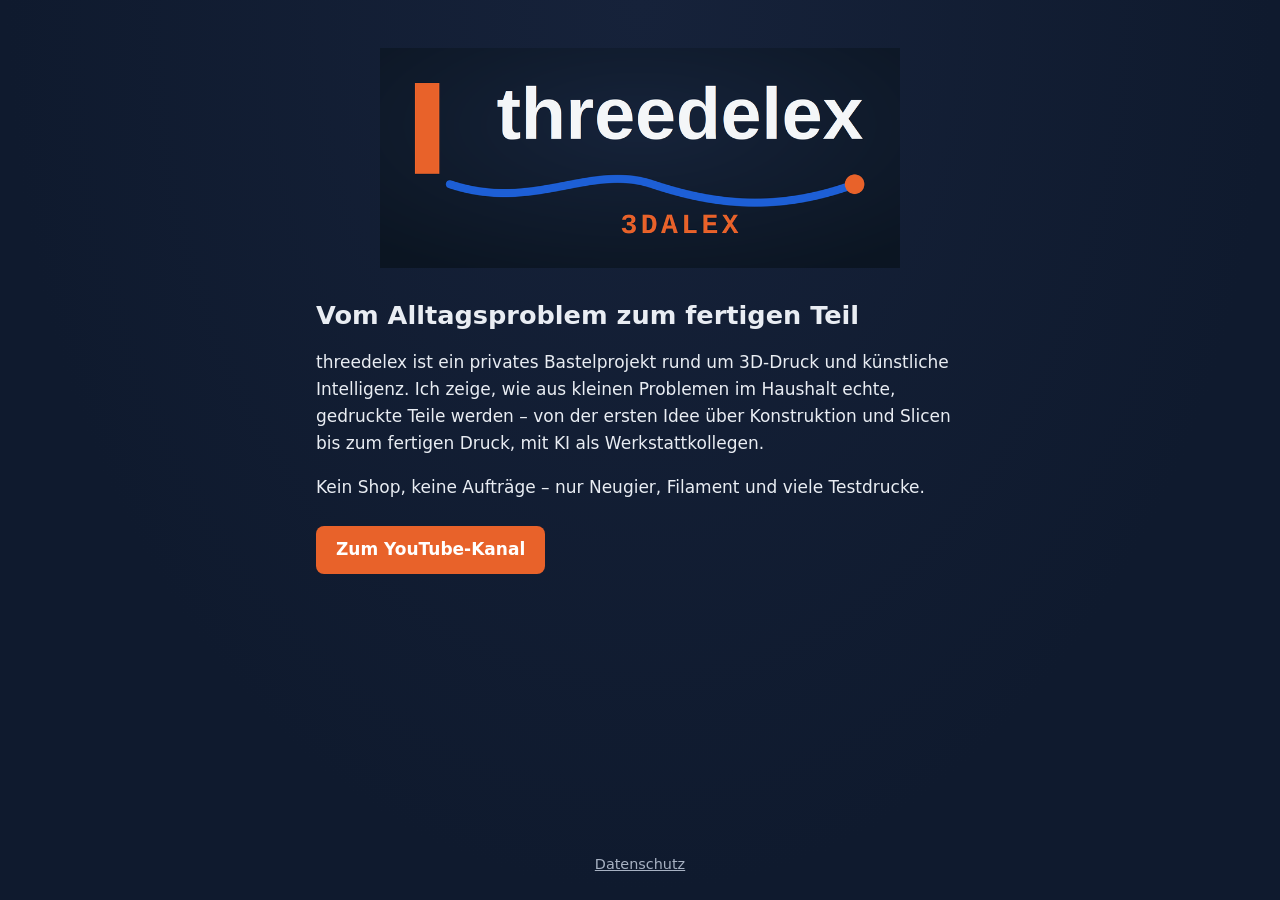
==== index.html @ 89a5fc74 "Info-Seite: Startseite und Datenschutz für threedelex Co-Authored-By: Claude Opus 5.5 <noreply@anthr" ====
<!doctype html>
<html lang="de">
<head>
<meta charset="utf-8">
<meta name="viewport" content="width=device-width, initial-scale=1">
<title>threedelex</title>
<meta name="description" content="threedelex – ein privates Bastelprojekt rund um 3D-Druck und KI.">
<link rel="icon" href="icon.png">
<link rel="stylesheet" href="stil.css">
</head>
<body>
<main>
  <img class="logo" src="logo.png" alt="threedelex" width="900" height="380">
  <h1>Vom Alltagsproblem zum fertigen Teil</h1>
  <p>threedelex ist ein privates Bastelprojekt rund um 3D-Druck und künstliche Intelligenz. Ich zeige, wie aus kleinen Problemen im Haushalt echte, gedruckte Teile werden – von der ersten Idee über Konstruktion und Slicen bis zum fertigen Druck, mit KI als Werkstattkollegen.</p>
  <p>Kein Shop, keine Aufträge – nur Neugier, Filament und viele Testdrucke.</p>
  <p><a class="knopf" href="https://www.youtube.com/shorts/7aeF0YlQs80">Zum YouTube-Kanal</a></p>
</main>
<footer>
  <a href="datenschutz.html">Datenschutz</a>
</footer>
</body>
</html>
---- stil.css ----
:root {
  --bg: #0f1a2e;
  --bg2: #16223a;
  --text: #e9edf3;
  --leise: #a7b1c2;
  --orange: #e8622a;
  --blau: #4d86ec;
}
* { box-sizing: border-box; }
html { background: var(--bg); }
body {
  margin: 0;
  min-height: 100vh;
  display: flex;
  flex-direction: column;
  background: radial-gradient(ellipse at top, var(--bg2), var(--bg) 70%);
  color: var(--text);
  font: 17px/1.6 system-ui, -apple-system, "Segoe UI", Roboto, sans-serif;
}
main {
  flex: 1;
  width: 100%;
  max-width: 680px;
  margin: 0 auto;
  padding: 48px 16px 32px;
}
.logo { display: block; width: 100%; max-width: 520px; height: auto; margin: 0 auto 32px; }
h1 { font-size: 1.6rem; line-height: 1.25; margin: 0 0 16px; }
h2 { font-size: 1.15rem; margin: 32px 0 8px; color: var(--orange); }
p, li { color: var(--text); }
.text p, .text li { color: #d6dce6; }
a { color: var(--blau); }
.knopf {
  display: inline-block;
  margin-top: 8px;
  padding: 10px 20px;
  border-radius: 8px;
  background: var(--orange);
  color: #fff;
  text-decoration: none;
  font-weight: 600;
}
.knopf:hover { filter: brightness(1.08); }
footer {
  padding: 24px 16px;
  text-align: center;
  font-size: 0.9rem;
  color: var(--leise);
}
footer a { color: var(--leise); }
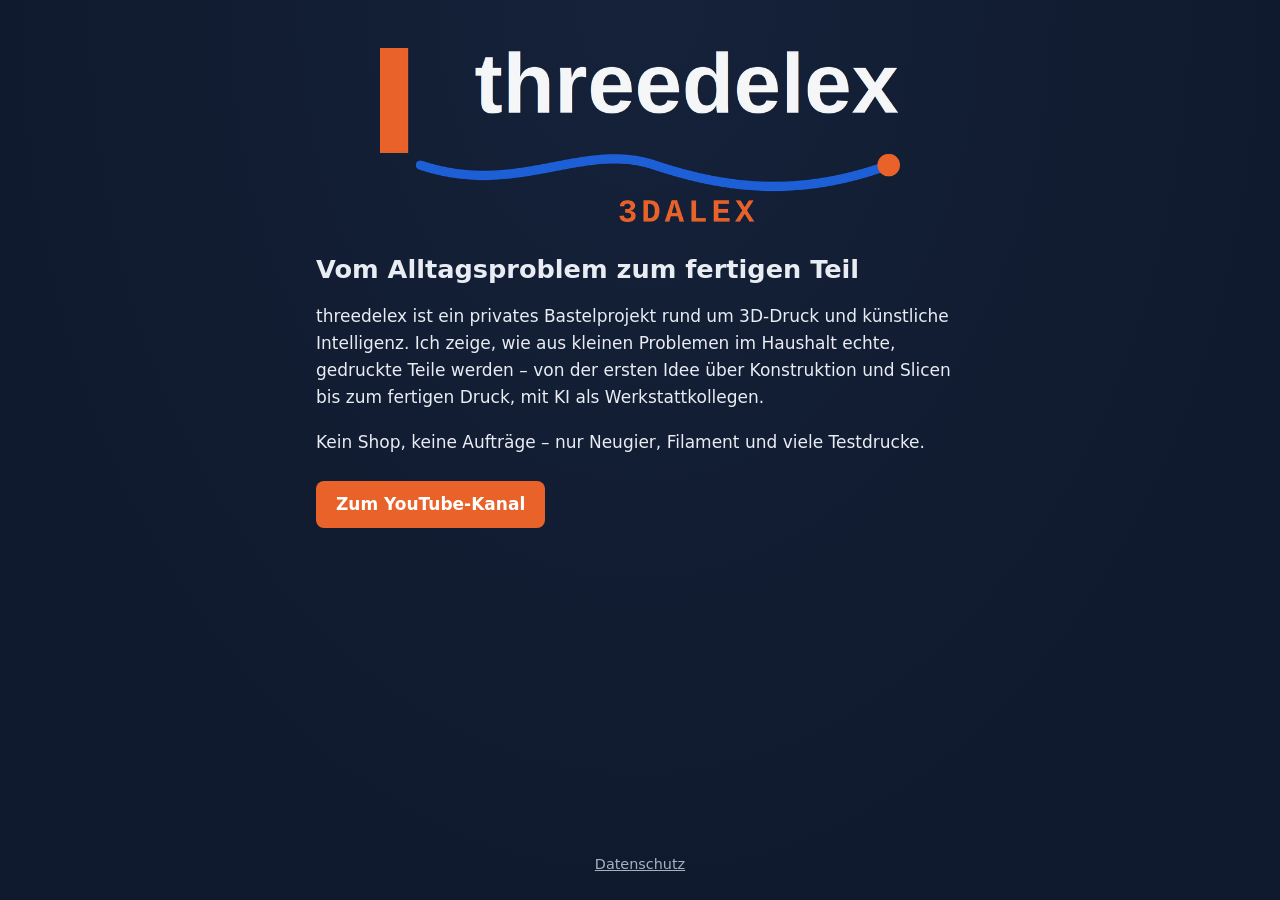
==== commit a323157d: "Logo freigestellt (ohne eigenen Hintergrundkasten) Co-Authored-By: Claude Opus 5.5 <noreply@anthropi" ====
--- a/index.html
+++ b/index.html
@@ -10,11 +10,11 @@
 </head>
 <body>
 <main>
-  <img class="logo" src="logo.png" alt="threedelex" width="900" height="380">
+  <img class="logo" src="logo.png" alt="threedelex" width="900" height="301">
   <h1>Vom Alltagsproblem zum fertigen Teil</h1>
   <p>threedelex ist ein privates Bastelprojekt rund um 3D-Druck und künstliche Intelligenz. Ich zeige, wie aus kleinen Problemen im Haushalt echte, gedruckte Teile werden – von der ersten Idee über Konstruktion und Slicen bis zum fertigen Druck, mit KI als Werkstattkollegen.</p>
   <p>Kein Shop, keine Aufträge – nur Neugier, Filament und viele Testdrucke.</p>
-  <p><a class="knopf" href="https://www.youtube.com/shorts/7aeF0YlQs80">Zum YouTube-Kanal</a></p>
+  <p><a class="knopf" href="https://www.youtube.com/@threedelex">Zum YouTube-Kanal</a></p>
 </main>
 <footer>
   <a href="datenschutz.html">Datenschutz</a>
